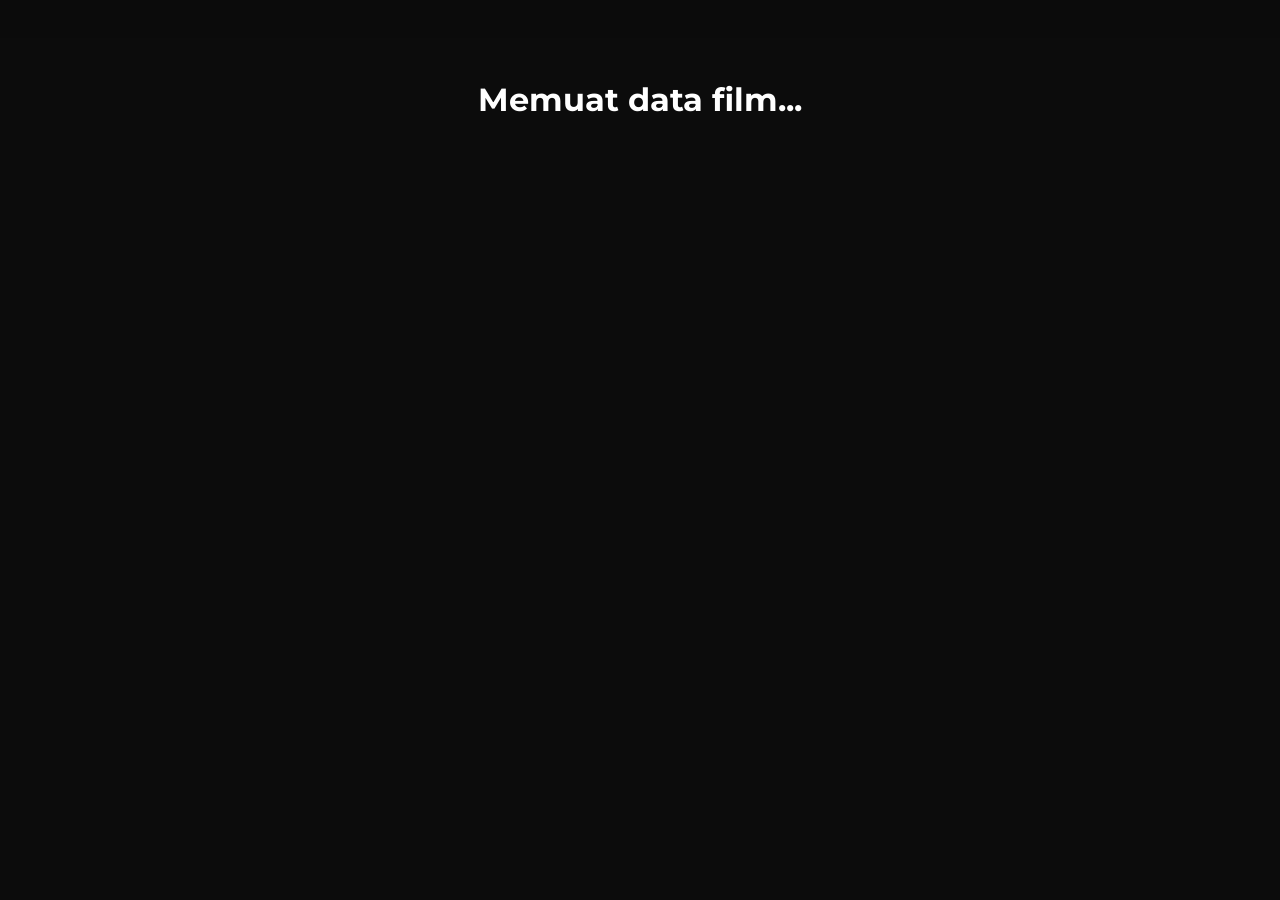
==== detail.html @ f268eae3 "Create detail.html" ====
<!DOCTYPE html>
<html lang="id">
<head>
    <meta charset="UTF-8">
    <meta name="viewport" content="width=device-width, initial-scale=1.0">
    <title>Detail Film - CineMAX</title>
    <!-- Gunakan style utama dan tambahkan style khusus detail -->
    <link rel="stylesheet" href="assets/css/style.css">
    <link rel="stylesheet" href="assets/css/detail.css">
    <link href="https://fonts.googleapis.com/css2?family=Bebas+Neue&family=Montserrat:wght@400;500;700&display=swap" rel="stylesheet">
    <link rel="stylesheet" href="https://cdnjs.cloudflare.com/ajax/libs/font-awesome/6.5.1/css/all.min.css"/>
</head>
<body>
    <!-- Kita bisa gunakan header yang sama -->
    <header class="main-header scrolled">
        <!-- (Salin-tempel kode header dari index.html) -->
    </header>

    <main class="detail-container">
        <!-- KONTEN AKAN DIISI OLEH JAVASCRIPT -->
        <div id="movie-detail-content">
            <!-- Contoh Tampilan Loading -->
            <h1 style="text-align: center; margin-top: 5rem;">Memuat data film...</h1>
        </div>
    </main>

    <script src="assets/data/database.js"></script>
    <script src="assets/js/detail.js"></script>
</body>
</html>
---- assets/css/style.css ----
:root {
    --primary-red: #E50914;
    --background-color: #0c0c0c;
    --card-bg: #1a1a1a;
    --text-color: #ffffff;
    --text-secondary: #aaaaaa;
    --font-display: 'Bebas Neue', sans-serif;
    --font-body: 'Montserrat', sans-serif;
    --transition-smooth: all 0.4s cubic-bezier(0.23, 1, 0.32, 1);
}
* { margin: 0; padding: 0; box-sizing: border-box; }
body { font-family: var(--font-body); background: var(--background-color); color: var(--text-color); overflow-x: hidden; }
.container { width: 95%; max-width: 1600px; margin: auto; }
button { background: none; border: none; color: inherit; cursor: pointer; }
.main-header { position: fixed; top: 0; left: 0; width: 100%; z-index: 1000; padding: 1.2rem 0; transition: background-color 0.3s ease; }
.main-header.scrolled { background-color: rgba(12, 12, 12, 0.7); backdrop-filter: blur(15px); }
.main-header .container { display: flex; align-items: center; }
.logo { font-family: var(--font-display); font-size: 2.2rem; color: var(--primary-red); text-decoration: none; margin-right: 2.5rem; }
.main-nav { flex-grow: 1; display: flex; gap: 1.5rem; }
.nav-link { font-size: 0.9rem; font-weight: 500; color: var(--text-secondary); text-decoration: none; transition: color 0.3s; }
.nav-link.active, .nav-link:hover { color: var(--text-color); }
.user-nav { display: flex; align-items: center; gap: 1rem; }
.nav-action { font-size: 1.2rem; }
.profile-dropdown { display: flex; align-items: center; gap: 0.5rem; cursor: pointer; }
.profile-pic { width: 35px; height: 35px; border-radius: 5px; }
.hero-section { height: 100vh; position: relative; display: flex; align-items: center; }
.hero-video-wrapper { position: absolute; top: 0; left: 0; width: 100%; height: 100%; overflow: hidden; }
.hero-video { width: 100%; height: 100%; object-fit: cover; }
.hero-overlay { position: absolute; top: 0; left: 0; width: 100%; height: 100%; background: linear-gradient(to top, var(--background-color) 10%, rgba(12, 12, 12, 0.6) 50%, rgba(12, 12, 12, 0.8) 100%); }
.hero-content { position: relative; z-index: 10; padding-left: 5%; max-width: 50%; animation: fadeIn 1s ease-in-out; }
.featured-title-logo img { max-width: 400px; margin-bottom: 1.5rem; }
.featured-desc { font-size: 1.1rem; line-height: 1.6; max-width: 550px; margin-bottom: 2rem; }
.hero-buttons { display: flex; gap: 1rem; }
.btn { display: flex; align-items: center; gap: 0.5rem; padding: 0.8rem 2rem; border-radius: 5px; font-size: 1.1rem; font-weight: 700; }
.btn-play { background: var(--text-color); color: #000; }
.btn-info { background: rgba(109, 109, 110, 0.7); color: var(--text-color); }
.main-content { margin-top: -10vh; position: relative; z-index: 11; padding-bottom: 3rem; }
.content-row { margin-bottom: 3rem; }
.row-title { font-family: var(--font-display); font-size: 1.8rem; padding-left: 5%; margin-bottom: 1rem; }
.carousel-wrapper { position: relative; }
.movie-carousel { display: flex; gap: 10px; padding: 0 5%; overflow-x: scroll; scrollbar-width: none; -ms-overflow-style: none; scroll-behavior: smooth; }
.movie-carousel::-webkit-scrollbar { display: none; }
.carousel-arrow { position: absolute; top: 0; bottom: 0; width: 5%; font-size: 2rem; display: flex; align-items: center; justify-content: center; background: rgba(0,0,0,0.5); z-index: 20; opacity: 0; transition: var(--transition-smooth); }
.carousel-wrapper:hover .carousel-arrow { opacity: 1; }
.carousel-arrow.prev { left: 0; }
.carousel-arrow.next { right: 0; }
.movie-card-link {
    text-decoration: none;
    color: inherit;
}
.movie-card { position: relative; flex: 0 0 16.66%; aspect-ratio: 2 / 3; border-radius: 5px; overflow: hidden; transition: var(--transition-smooth); cursor: pointer; }
.movie-card img { width: 100%; height: 100%; object-fit: cover; }
.card-overlay { position: absolute; bottom: 0; left: 0; right: 0; padding: 1rem; background: linear-gradient(to top, rgba(0,0,0,0.9) 10%, transparent); opacity: 0; transform: translateY(20px); transition: var(--transition-smooth); }
.card-title { font-size: 1rem; font-weight: 700; margin-top: 0.5rem; }
.card-actions { display: flex; gap: 0.5rem; }
.action-btn { width: 35px; height: 35px; border-radius: 50%; border: 2px solid var(--text-secondary); display: grid; place-items: center; transition: all 0.3s; }
.action-btn:hover { background: var(--text-color); color: #000; border-color: var(--text-color); }
.movie-card:hover { transform: scale(1.15) translateY(-15px); z-index: 30; box-shadow: 0 20px 40px rgba(0,0,0,0.5); }
.movie-card:hover .card-overlay { opacity: 1; transform: translateY(0); }
@keyframes fadeIn { from { opacity: 0; transform: translateY(20px); } to { opacity: 1; transform: translateY(0); } }
@media(max-width: 1200px) { .movie-card { flex: 0 0 20%; } }
@media(max-width: 992px) { .movie-card { flex: 0 0 25%; } }

@media(max-width: 768px) { .featured-title-logo img { max-width: 300px; } .featured-desc { font-size: 0.9rem; max-width: 100%; } .main-nav { display: none; } .movie-card { flex: 0 0 33.33%; } }
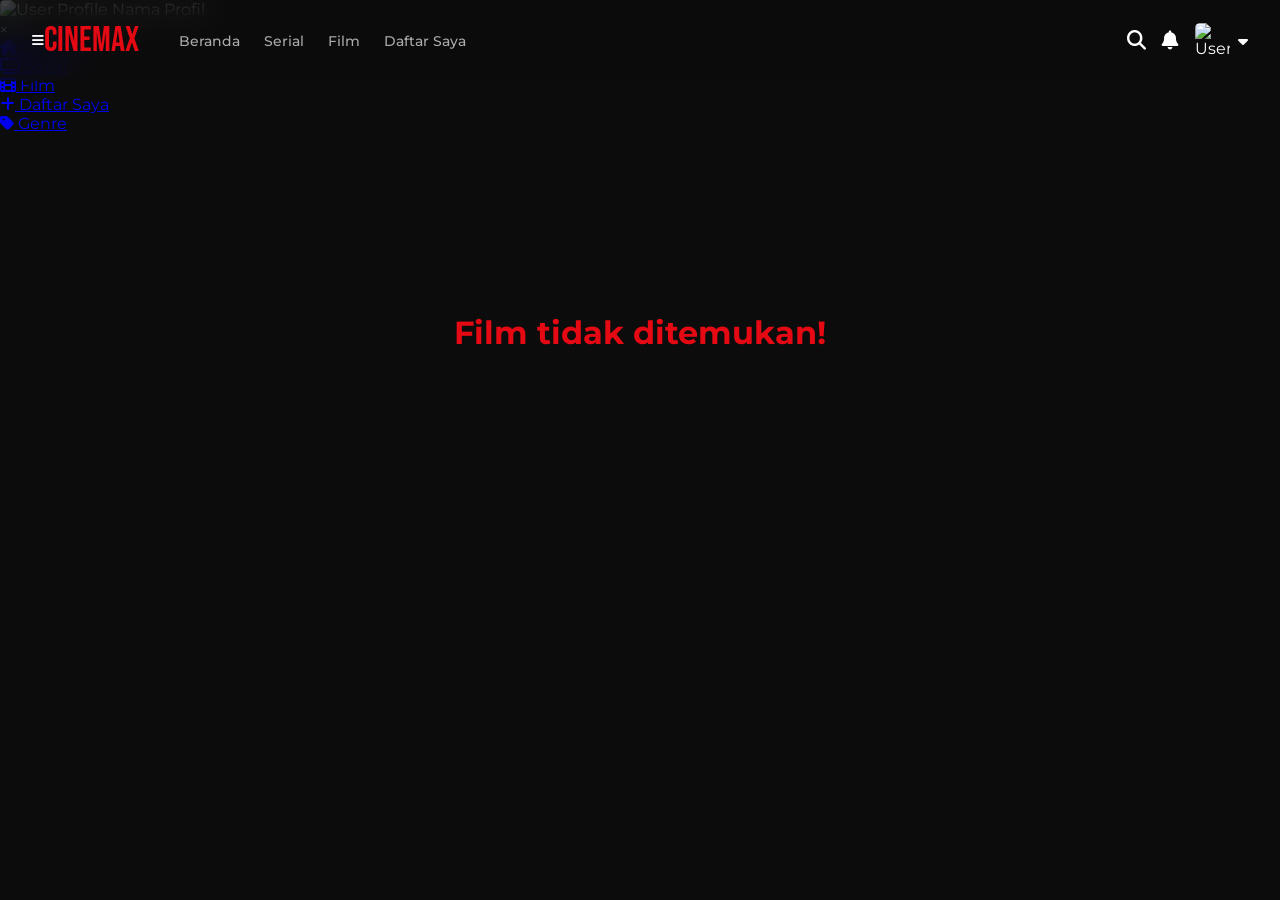
==== commit d557ebf0: "Update detail.html" ====
--- a/detail.html
+++ b/detail.html
@@ -4,22 +4,54 @@
     <meta charset="UTF-8">
     <meta name="viewport" content="width=device-width, initial-scale=1.0">
     <title>Detail Film - CineMAX</title>
-    <!-- Gunakan style utama dan tambahkan style khusus detail -->
     <link rel="stylesheet" href="assets/css/style.css">
     <link rel="stylesheet" href="assets/css/detail.css">
     <link href="https://fonts.googleapis.com/css2?family=Bebas+Neue&family=Montserrat:wght@400;500;700&display=swap" rel="stylesheet">
     <link rel="stylesheet" href="https://cdnjs.cloudflare.com/ajax/libs/font-awesome/6.5.1/css/all.min.css"/>
 </head>
 <body>
-    <!-- Kita bisa gunakan header yang sama -->
+
     <header class="main-header scrolled">
-        <!-- (Salin-tempel kode header dari index.html) -->
+        <div class="container">
+            <button class="hamburger-menu"><i class="fas fa-bars"></i></button>
+            <a href="index.html" class="logo">CineMAX</a>
+            <nav class="main-nav">
+                <a href="index.html" class="nav-link">Beranda</a>
+                <a href="#" class="nav-link">Serial</a>
+                <a href="#" class="nav-link">Film</a>
+                <a href="#" class="nav-link">Daftar Saya</a>
+            </nav>
+            <div class="user-nav">
+                <button class="nav-action"><i class="fas fa-search"></i></button>
+                <button class="nav-action"><i class="fas fa-bell"></i></button>
+                <div class="profile-dropdown">
+                    <img src="https://i.pravatar.cc/40" alt="User Profile" class="profile-pic">
+                    <i class="fas fa-caret-down"></i>
+                </div>
+            </div>
+        </div>
     </header>
 
+    <div class="nav-overlay"></div>
+    <nav class="mobile-nav">
+        <div class="mobile-nav-header">
+            <div class="profile-info">
+                <img src="https://i.pravatar.cc/40" alt="User Profile" class="profile-pic">
+                <span>Nama Profil</span>
+            </div>
+            <button class="close-btn">&times;</button>
+        </div>
+        <ul class="mobile-nav-links">
+            <li><a href="index.html"><i class="fas fa-home"></i> Beranda</a></li>
+            <li><a href="#"><i class="fas fa-tv"></i> Serial</a></li>
+            <li><a href="#"><i class="fas fa-film"></i> Film</a></li>
+            <li><a href="#"><i class="fas fa-plus"></i> Daftar Saya</a></li>
+            <li><a href="#"><i class="fas fa-tag"></i> Genre</a></li>
+        </ul>
+    </nav>
+
     <main class="detail-container">
-        <!-- KONTEN AKAN DIISI OLEH JAVASCRIPT -->
         <div id="movie-detail-content">
-            <!-- Contoh Tampilan Loading -->
             <h1 style="text-align: center; margin-top: 5rem;">Memuat data film...</h1>
         </div>
     </main>
--- a/assets/css/detail.css
+++ b/assets/css/detail.css
@@ -0,0 +1,74 @@
+.detail-container {
+    padding-top: 100px;
+    padding-bottom: 50px;
+}
+
+.movie-detail-grid {
+    display: grid;
+    grid-template-columns: 300px 1fr;
+    gap: 3rem;
+    max-width: 1200px;
+    margin: auto;
+    animation: fadeIn 0.5s ease-in-out;
+}
+
+.movie-poster-detail img {
+    width: 100%;
+    border-radius: 10px;
+    box-shadow: 0 10px 30px rgba(0,0,0,0.5);
+}
+
+.movie-info h1 {
+    font-family: var(--font-display);
+    font-size: 4rem;
+    margin-bottom: 1.5rem;
+}
+
+.movie-info p {
+    font-size: 1.1rem;
+    line-height: 1.7;
+    margin-bottom: 2rem;
+    color: var(--text-secondary);
+}
+
+.trailer-section {
+    margin-top: 3rem;
+}
+
+.trailer-section h2 {
+    font-family: var(--font-display);
+    font-size: 2rem;
+    margin-bottom: 1rem;
+}
+
+.trailer-wrapper {
+    position: relative;
+    padding-bottom: 56.25%; /* 16:9 Aspect Ratio */
+    height: 0;
+    overflow: hidden;
+    border-radius: 10px;
+}
+
+.trailer-wrapper iframe {
+    position: absolute;
+    top: 0;
+    left: 0;
+    width: 100%;
+    height: 100%;
+    border: none;
+}
+
+@media(max-width: 768px) {
+    .movie-detail-grid {
+        grid-template-columns: 1fr;
+        padding: 0 1rem;
+    }
+    .movie-poster-detail {
+        max-width: 250px;
+        margin: auto;
+    }
+    .movie-info h1 {
+        font-size: 3rem;
+        text-align: center;
+    }
+}
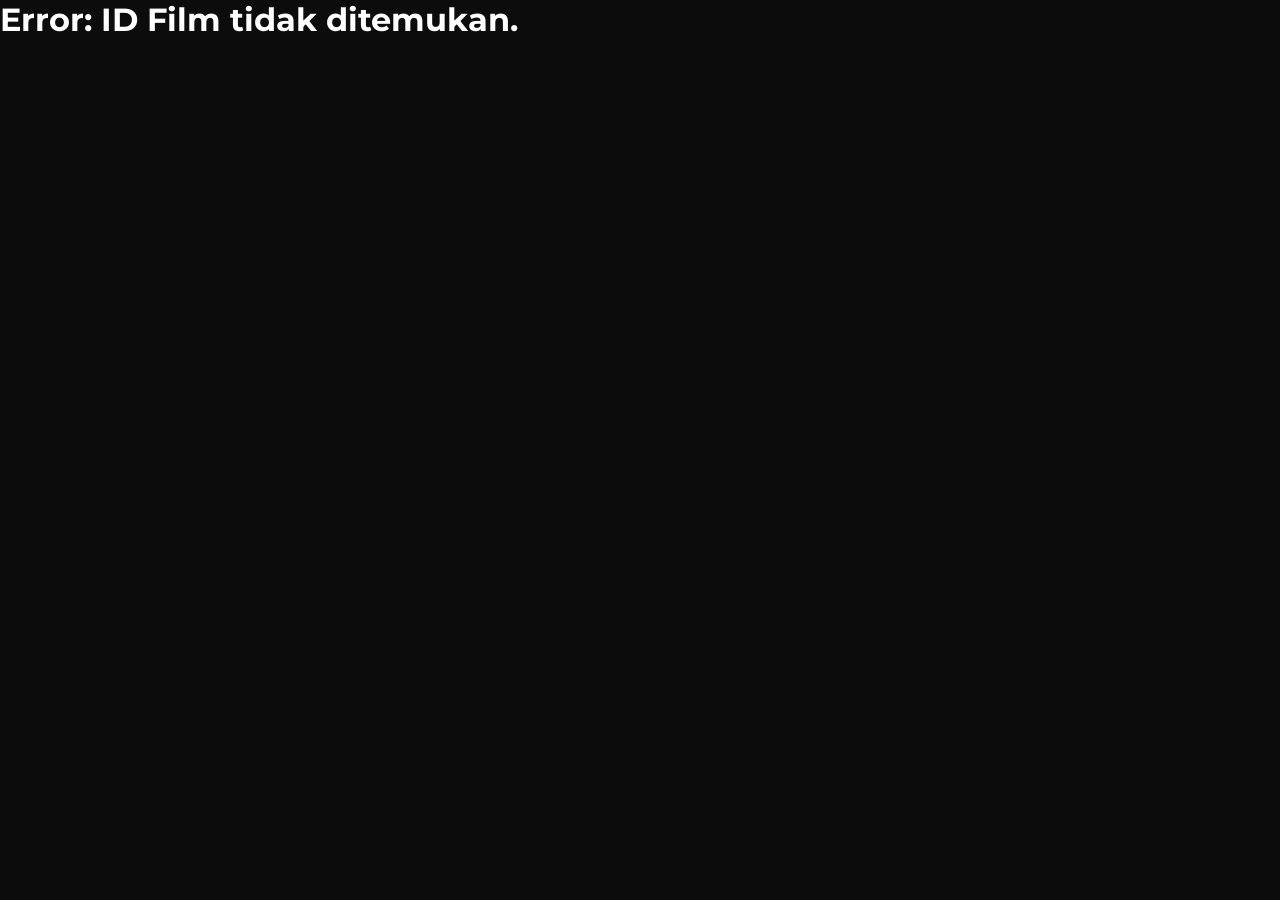
==== commit 2fb20239: "Update detail.html" ====
--- a/detail.html
+++ b/detail.html
@@ -50,13 +50,25 @@
         </ul>
     </nav>
 
-    <main class="detail-container">
+    <!-- [PERBAIKAN] ID "detail-main" ditambahkan di sini -->
+    <main class="detail-container" id="detail-main">
+        <div class="hero-overlay"></div>
         <div id="movie-detail-content">
-            <h1 style="text-align: center; margin-top: 5rem;">Memuat data film...</h1>
+            <h1 style="text-align: center; margin-top: 5rem; z-index: 5; position: relative;">Memuat data film...</h1>
+        </div>
+
+        <section class="player-section" id="movie-player-section">
+            <h2>Sedang Memutar</h2>
+            <div class="player-wrapper" id="player-wrapper">
+                <!-- Iframe akan dimasukkan oleh JS di sini -->
+            </div>
+        </section>
+
+        <div id="trailer-section-container">
+            <!-- Konten trailer akan dirender oleh JS di sini -->
         </div>
     </main>
 
-    <script src="assets/data/database.js"></script>
     <script src="assets/js/detail.js"></script>
 </body>
 </html>
--- a/assets/css/style.css
+++ b/assets/css/style.css
@@ -1,35 +1,29 @@
 :root {
-    --primary-red: #E50914;
-    --background-color: #0c0c0c;
-    --card-bg: #1a1a1a;
-    --text-color: #ffffff;
-    --text-secondary: #aaaaaa;
-    --font-display: 'Bebas Neue', sans-serif;
-    --font-body: 'Montserrat', sans-serif;
-    --transition-smooth: all 0.4s cubic-bezier(0.23, 1, 0.32, 1);
+    --primary-red: #E50914; --background-color: #0c0c0c; --card-bg: #1a1a1a; --text-color: #ffffff; --text-secondary: #aaaaaa;
+    --font-display: 'Bebas Neue', sans-serif; --font-body: 'Montserrat', sans-serif; --transition-smooth: all 0.4s cubic-bezier(0.23, 1, 0.32, 1);
 }
 * { margin: 0; padding: 0; box-sizing: border-box; }
 body { font-family: var(--font-body); background: var(--background-color); color: var(--text-color); overflow-x: hidden; }
+a { text-decoration: none; color: inherit; }
 .container { width: 95%; max-width: 1600px; margin: auto; }
 button { background: none; border: none; color: inherit; cursor: pointer; }
 .main-header { position: fixed; top: 0; left: 0; width: 100%; z-index: 1000; padding: 1.2rem 0; transition: background-color 0.3s ease; }
 .main-header.scrolled { background-color: rgba(12, 12, 12, 0.7); backdrop-filter: blur(15px); }
 .main-header .container { display: flex; align-items: center; }
-.logo { font-family: var(--font-display); font-size: 2.2rem; color: var(--primary-red); text-decoration: none; margin-right: 2.5rem; }
+.logo { font-family: var(--font-display); font-size: 2.2rem; color: var(--primary-red); margin-right: 2.5rem; }
 .main-nav { flex-grow: 1; display: flex; gap: 1.5rem; }
-.nav-link { font-size: 0.9rem; font-weight: 500; color: var(--text-secondary); text-decoration: none; transition: color 0.3s; }
+.nav-link { font-size: 0.9rem; font-weight: 500; color: var(--text-secondary); transition: color 0.3s; }
 .nav-link.active, .nav-link:hover { color: var(--text-color); }
 .user-nav { display: flex; align-items: center; gap: 1rem; }
 .nav-action { font-size: 1.2rem; }
 .profile-dropdown { display: flex; align-items: center; gap: 0.5rem; cursor: pointer; }
 .profile-pic { width: 35px; height: 35px; border-radius: 5px; }
 .hero-section { height: 100vh; position: relative; display: flex; align-items: center; }
-.hero-video-wrapper { position: absolute; top: 0; left: 0; width: 100%; height: 100%; overflow: hidden; }
-.hero-video { width: 100%; height: 100%; object-fit: cover; }
+.hero-background { position: absolute; top: 0; left: 0; width: 100%; height: 100%; object-fit: cover; }
 .hero-overlay { position: absolute; top: 0; left: 0; width: 100%; height: 100%; background: linear-gradient(to top, var(--background-color) 10%, rgba(12, 12, 12, 0.6) 50%, rgba(12, 12, 12, 0.8) 100%); }
 .hero-content { position: relative; z-index: 10; padding-left: 5%; max-width: 50%; animation: fadeIn 1s ease-in-out; }
-.featured-title-logo img { max-width: 400px; margin-bottom: 1.5rem; }
-.featured-desc { font-size: 1.1rem; line-height: 1.6; max-width: 550px; margin-bottom: 2rem; }
+.featured-title { font-family: var(--font-display); font-size: 5rem; line-height: 1.1; margin-bottom: 1.5rem; text-shadow: 2px 2px 10px rgba(0,0,0,0.5); }
+.featured-desc { font-size: 1.1rem; line-height: 1.6; max-width: 550px; margin-bottom: 2rem; display: -webkit-box; -webkit-line-clamp: 3; -webkit-box-orient: vertical; overflow: hidden; }
 .hero-buttons { display: flex; gap: 1rem; }
 .btn { display: flex; align-items: center; gap: 0.5rem; padding: 0.8rem 2rem; border-radius: 5px; font-size: 1.1rem; font-weight: 700; }
 .btn-play { background: var(--text-color); color: #000; }
@@ -44,21 +38,28 @@
 .carousel-wrapper:hover .carousel-arrow { opacity: 1; }
 .carousel-arrow.prev { left: 0; }
 .carousel-arrow.next { right: 0; }
-.movie-card-link {
-    text-decoration: none;
-    color: inherit;
+.movie-card-link { display: block; flex-shrink: 0; width: calc(100% / 7 - 10px); transition: transform 0.3s ease; }
+.movie-card { position: relative; aspect-ratio: 2 / 3; border-radius: 5px; overflow: hidden; cursor: pointer; }
+.movie-card img { width: 100%; height: 100%; object-fit: cover; }
+.movie-card-link:hover { transform: scale(1.1); z-index: 30; }
+.card-overlay { display: none; }
+@keyframes fadeIn { from { opacity: 0; transform: translateY(20px); } to { opacity: 1; transform: translateY(0); } }
+.hamburger-menu { display: none; font-size: 1.5rem; margin-right: 1.5rem; align-items: center; }
+.nav-overlay { position: fixed; top: 0; left: 0; width: 100%; height: 100%; background: rgba(0, 0, 0, 0.7); z-index: 1999; opacity: 0; visibility: hidden; transition: opacity 0.3s ease, visibility 0.3s ease; }
+.nav-overlay.active { opacity: 1; visibility: visible; }
+.mobile-nav { position: fixed; top: 0; left: 0; width: 280px; height: 100%; background: var(--background-color); z-index: 2000; padding: 1.5rem; transform: translateX(-100%); transition: transform 0.4s cubic-bezier(0.23, 1, 0.32, 1); }
+.mobile-nav.open { transform: translateX(0); }
+.mobile-nav-header { display: flex; justify-content: space-between; align-items: center; padding-bottom: 1.5rem; border-bottom: 1px solid #333; }
+.profile-info { display: flex; align-items: center; gap: 1rem; font-weight: 700; }
+.close-btn { font-size: 2.5rem; color: var(--text-secondary); line-height: 1; }
+.mobile-nav-links { list-style: none; margin-top: 2rem; }
+.mobile-nav-links li a { display: flex; align-items: center; gap: 1rem; padding: 1rem 0; color: var(--text-secondary); font-size: 1.1rem; font-weight: 500; transition: color 0.3s ease; }
+.mobile-nav-links li a:hover, .mobile-nav-links li a.active { color: var(--text-color); }
+@media(max-width: 1400px) { .movie-card-link { width: calc(100% / 6 - 10px); } }
+@media(max-width: 1200px) { .movie-card-link { width: calc(100% / 5 - 10px); } }
+@media(max-width: 992px) { .movie-card-link { width: calc(100% / 4 - 10px); } }
+@media(max-width: 768px) {
+    .main-nav { display: none; } .hamburger-menu { display: flex; } .logo { margin-right: auto; } .user-nav { gap: 0.8rem; }
+    .featured-title { font-size: 3rem; } .featured-desc { font-size: 0.9rem; max-width: 100%; }
+    .hero-content { max-width: 80%; } .movie-card-link { width: calc(100% / 3 - 10px); }
 }
-.movie-card { position: relative; flex: 0 0 16.66%; aspect-ratio: 2 / 3; border-radius: 5px; overflow: hidden; transition: var(--transition-smooth); cursor: pointer; }
-.movie-card img { width: 100%; height: 100%; object-fit: cover; }
-.card-overlay { position: absolute; bottom: 0; left: 0; right: 0; padding: 1rem; background: linear-gradient(to top, rgba(0,0,0,0.9) 10%, transparent); opacity: 0; transform: translateY(20px); transition: var(--transition-smooth); }
-.card-title { font-size: 1rem; font-weight: 700; margin-top: 0.5rem; }
-.card-actions { display: flex; gap: 0.5rem; }
-.action-btn { width: 35px; height: 35px; border-radius: 50%; border: 2px solid var(--text-secondary); display: grid; place-items: center; transition: all 0.3s; }
-.action-btn:hover { background: var(--text-color); color: #000; border-color: var(--text-color); }
-.movie-card:hover { transform: scale(1.15) translateY(-15px); z-index: 30; box-shadow: 0 20px 40px rgba(0,0,0,0.5); }
-.movie-card:hover .card-overlay { opacity: 1; transform: translateY(0); }
-@keyframes fadeIn { from { opacity: 0; transform: translateY(20px); } to { opacity: 1; transform: translateY(0); } }
-@media(max-width: 1200px) { .movie-card { flex: 0 0 20%; } }
-@media(max-width: 992px) { .movie-card { flex: 0 0 25%; } }
-
-@media(max-width: 768px) { .featured-title-logo img { max-width: 300px; } .featured-desc { font-size: 0.9rem; max-width: 100%; } .main-nav { display: none; } .movie-card { flex: 0 0 33.33%; } }
--- a/assets/css/detail.css
+++ b/assets/css/detail.css
@@ -1,74 +1,19 @@
-.detail-container {
-    padding-top: 100px;
-    padding-bottom: 50px;
+.detail-container { padding-top: 100px; padding-bottom: 50px; position: relative; background-size: cover; background-position: center top; }
+.movie-detail-grid { display: grid; grid-template-columns: 300px 1fr; gap: 3rem; max-width: 1200px; margin: auto; animation: fadeIn 0.5s ease-in-out; position: relative; z-index: 2; }
+.movie-poster-detail img { width: 100%; border-radius: 10px; box-shadow: 0 10px 30px rgba(0,0,0,0.5); }
+.movie-info h1 { font-family: var(--font-display); font-size: 4rem; margin-bottom: 1.5rem; }
+.movie-info p { font-size: 1.1rem; line-height: 1.7; margin-bottom: 2rem; color: var(--text-secondary); }
+.info-meta { display: flex; gap: 1.5rem; margin-bottom: 2rem; font-weight: 500; }
+.trailer-section { margin-top: 3rem; max-width: 1200px; margin-left: auto; margin-right: auto; position: relative; z-index: 2;}
+.trailer-section h2 { font-family: var(--font-display); font-size: 2rem; margin-bottom: 1rem; }
+.trailer-wrapper { position: relative; padding-bottom: 56.25%; height: 0; overflow: hidden; border-radius: 10px; }
+.trailer-wrapper iframe { position: absolute; top: 0; left: 0; width: 100%; height: 100%; border: none; }
+.player-section { display: none; max-width: 1200px; margin: 3rem auto 0 auto; position: relative; z-index: 2; }
+.player-section h2 { font-family: var(--font-display); font-size: 2rem; margin-bottom: 1rem; }
+.player-wrapper { position: relative; padding-bottom: 56.25%; height: 0; overflow: hidden; border-radius: 10px; background-color: #000; }
+.player-wrapper iframe { position: absolute; top: 0; left: 0; width: 100%; height: 100%; border: none; }
+@media(max-width: 768px) {
+    .movie-detail-grid { grid-template-columns: 1fr; padding: 0 1rem; }
+    .movie-poster-detail { max-width: 250px; margin: auto; }
+    .movie-info h1 { font-size: 3rem; text-align: center; }
 }
-
-.movie-detail-grid {
-    display: grid;
-    grid-template-columns: 300px 1fr;
-    gap: 3rem;
-    max-width: 1200px;
-    margin: auto;
-    animation: fadeIn 0.5s ease-in-out;
-}
-
-.movie-poster-detail img {
-    width: 100%;
-    border-radius: 10px;
-    box-shadow: 0 10px 30px rgba(0,0,0,0.5);
-}
-
-.movie-info h1 {
-    font-family: var(--font-display);
-    font-size: 4rem;
-    margin-bottom: 1.5rem;
-}
-
-.movie-info p {
-    font-size: 1.1rem;
-    line-height: 1.7;
-    margin-bottom: 2rem;
-    color: var(--text-secondary);
-}
-
-.trailer-section {
-    margin-top: 3rem;
-}
-
-.trailer-section h2 {
-    font-family: var(--font-display);
-    font-size: 2rem;
-    margin-bottom: 1rem;
-}
-
-.trailer-wrapper {
-    position: relative;
-    padding-bottom: 56.25%; /* 16:9 Aspect Ratio */
-    height: 0;
-    overflow: hidden;
-    border-radius: 10px;
-}
-
-.trailer-wrapper iframe {
-    position: absolute;
-    top: 0;
-    left: 0;
-    width: 100%;
-    height: 100%;
-    border: none;
-}
-
-@media(max-width: 768px) {
-    .movie-detail-grid {
-        grid-template-columns: 1fr;
-        padding: 0 1rem;
-    }
-    .movie-poster-detail {
-        max-width: 250px;
-        margin: auto;
-    }
-    .movie-info h1 {
-        font-size: 3rem;
-        text-align: center;
-    }
-}
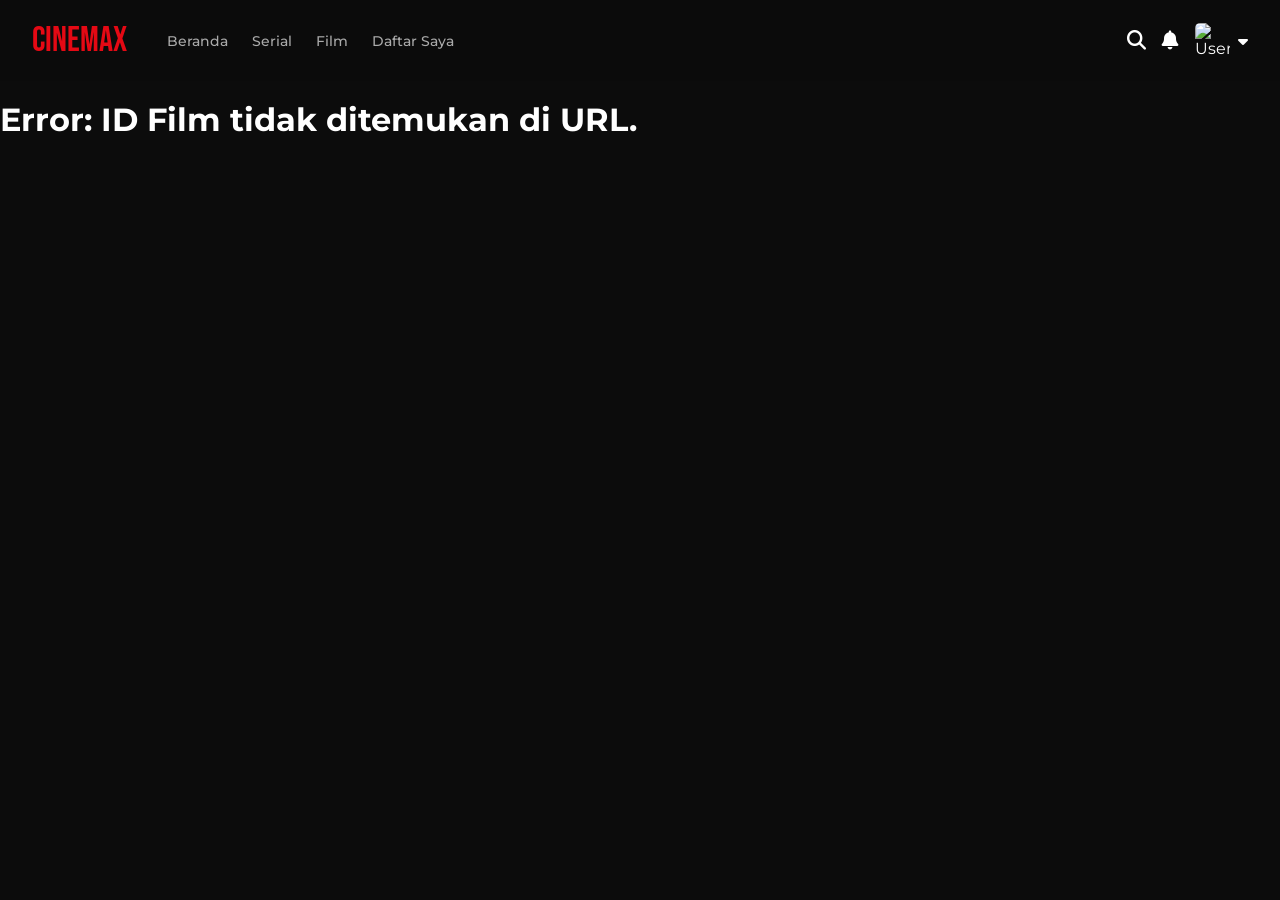
==== commit b45bf125: "Update detail.html" ====
--- a/detail.html
+++ b/detail.html
@@ -50,23 +50,16 @@
         </ul>
     </nav>
 
-    <!-- [PERBAIKAN] ID "detail-main" ditambahkan di sini -->
     <main class="detail-container" id="detail-main">
         <div class="hero-overlay"></div>
         <div id="movie-detail-content">
             <h1 style="text-align: center; margin-top: 5rem; z-index: 5; position: relative;">Memuat data film...</h1>
         </div>
-
         <section class="player-section" id="movie-player-section">
             <h2>Sedang Memutar</h2>
-            <div class="player-wrapper" id="player-wrapper">
-                <!-- Iframe akan dimasukkan oleh JS di sini -->
-            </div>
+            <div class="player-wrapper" id="player-wrapper"></div>
         </section>
-
-        <div id="trailer-section-container">
-            <!-- Konten trailer akan dirender oleh JS di sini -->
-        </div>
+        <div id="trailer-section-container"></div>
     </main>
 
     <script src="assets/js/detail.js"></script>
